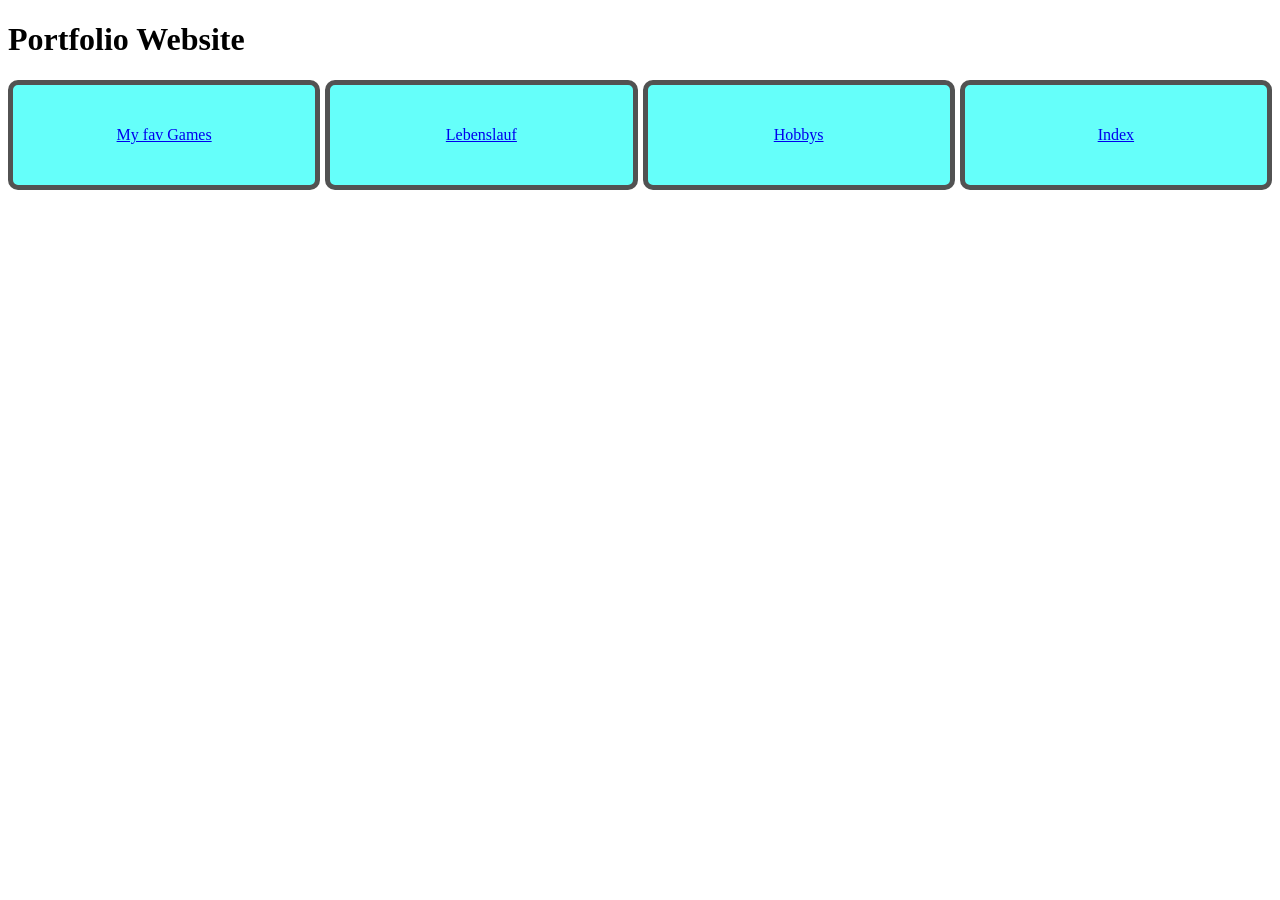
==== index.html @ ec268cfd "new_index" ====
<!DOCTYPE html>
<html lang="en">
<head>
    <meta charset="UTF-8">
    <meta name="viewport" content="width=device-width, initial-scale=1.0">
    <link rel="stylesheet" href="./style.css">
    <title>Portfolio Website</title>
</head>
<body>
    <h1>Portfolio Website</h1>
    <div class="flex-container">
        <div class="card"><a href="./games.html">My fav Games</a></div>
        <div class="card"><a href="./lebenslauf.html">Lebenslauf</a></div>
        <div class="card"><a href="hobbys.html">Hobbys</a></div>
        <div class="card"><a href="index.html">Index</a></div>
    </div>
</body>
</html>
---- style.css ----
.flex-container {
    display: flex;
    gap: 5px;
    justify-content: center;
    align-items: center;
}
 
.card {
    background-color: rgb(101, 255, 250);
    border: 5px solid rgb(82, 82, 82);
    height: 100px;
    border-radius: 10px;
    flex: 1;
 
    display: flex;
    justify-content: center;
    align-items: center;
}
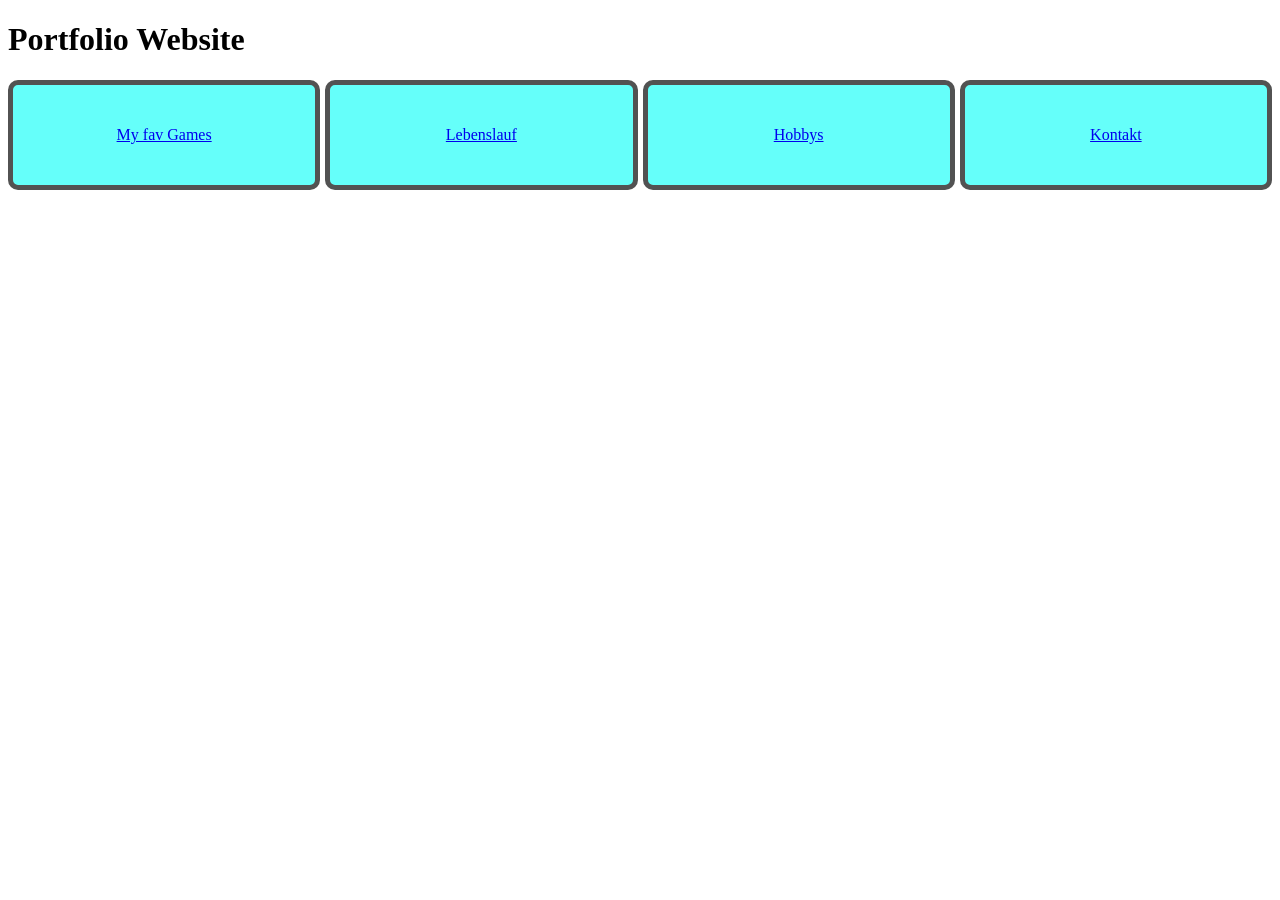
==== commit a35506d0: "new_portfolio" ====
--- a/index.html
+++ b/index.html
@@ -12,7 +12,7 @@
         <div class="card"><a href="./games.html">My fav Games</a></div>
         <div class="card"><a href="./lebenslauf.html">Lebenslauf</a></div>
         <div class="card"><a href="hobbys.html">Hobbys</a></div>
-        <div class="card"><a href="index.html">Index</a></div>
+        <div class="card"><a href="kontakt.html">Kontakt</a></div>
     </div>
 </body>
 </html>
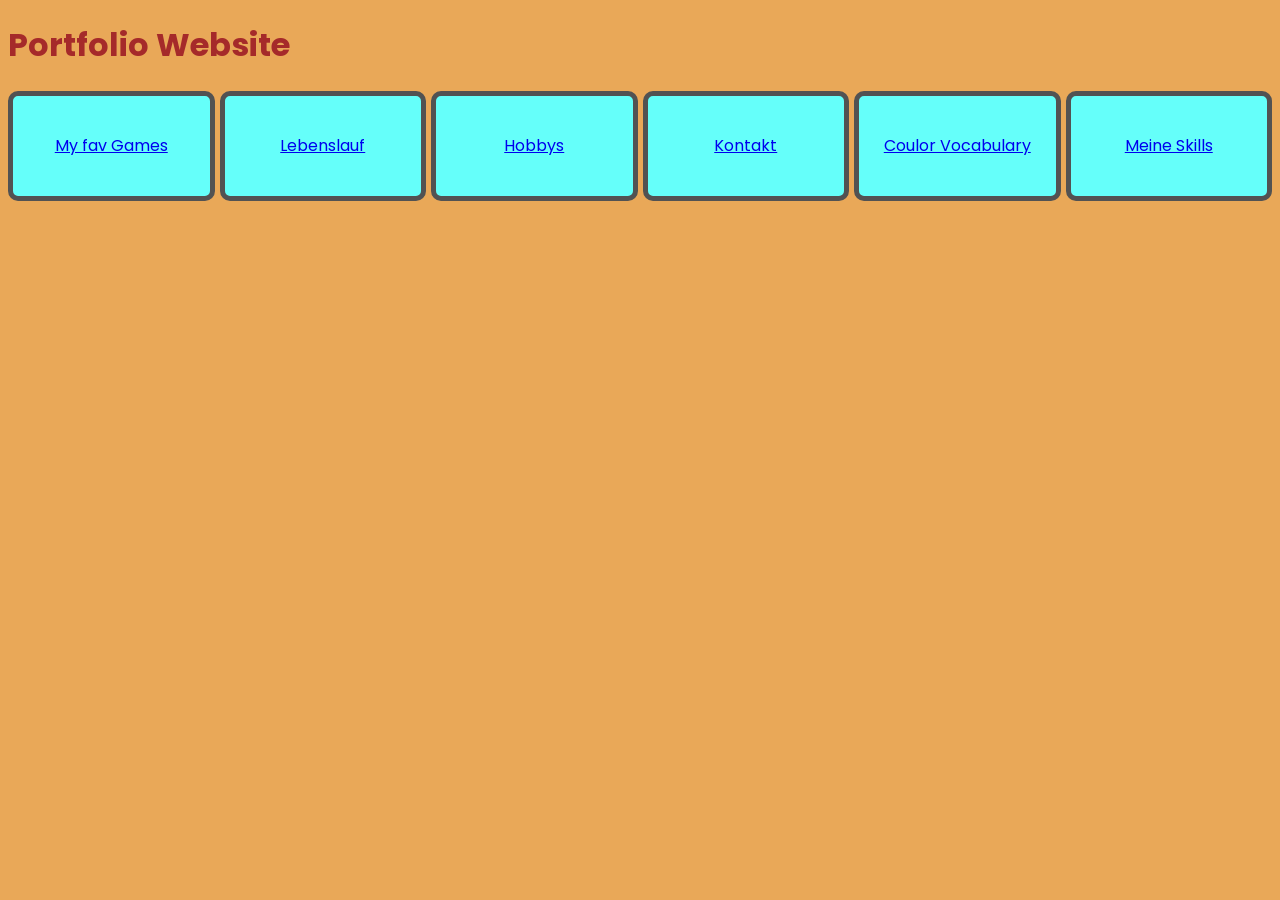
==== commit 852ad11d: "Coulor Vocabulary" ====
--- a/index.html
+++ b/index.html
@@ -2,17 +2,23 @@
 <html lang="en">
 <head>
     <meta charset="UTF-8">
+    
     <meta name="viewport" content="width=device-width, initial-scale=1.0">
-    <link rel="stylesheet" href="./style.css">
+    <link href="https://fonts.googleapis.com/css2?family=Poppins&display=swap" rel="stylesheet">
+    <link rel="stylesheet" href="style.css">
     <title>Portfolio Website</title>
 </head>
 <body>
     <h1>Portfolio Website</h1>
     <div class="flex-container">
-        <div class="card"><a href="./games.html">My fav Games</a></div>
-        <div class="card"><a href="./lebenslauf.html">Lebenslauf</a></div>
+        <div class="card"><a href="games.html">My fav Games</a></div>
+        <div class="card"><a href="lebenslauf.html">Lebenslauf</a></div>
         <div class="card"><a href="hobbys.html">Hobbys</a></div>
         <div class="card"><a href="kontakt.html">Kontakt</a></div>
+        
+        <!-- Diese Karten rutschen automatisch darunter -->
+        <div class="card"><a href="colourVocabulary.html">Coulor Vocabulary</a></div>
+        <div class="card"><a href="skills.html">Meine Skills</a></div>
     </div>
 </body>
 </html>
--- a/style.css
+++ b/style.css
@@ -1,10 +1,24 @@
+body{
+    background-color: rgb(233, 168, 88);
+}
 .flex-container {
     display: flex;
     gap: 5px;
     justify-content: center;
     align-items: center;
+    /* Erlaubt das automatische "Nach-unten-rutschen" */
+    flex-wrap: wrap; 
+    /* max-width: 800px;  Begrenzt die Breite, damit nach 4 Karten umgebrochen wird */
+    /*margin: 0 auto;*/
 }
- 
+h1 {
+    color: brown;
+    font-family: 'Poppins', sans-serif;
+}
+
+a {
+    font-family: 'Poppins', sans-serif;
+}
 .card {
     background-color: rgb(101, 255, 250);
     border: 5px solid rgb(82, 82, 82);
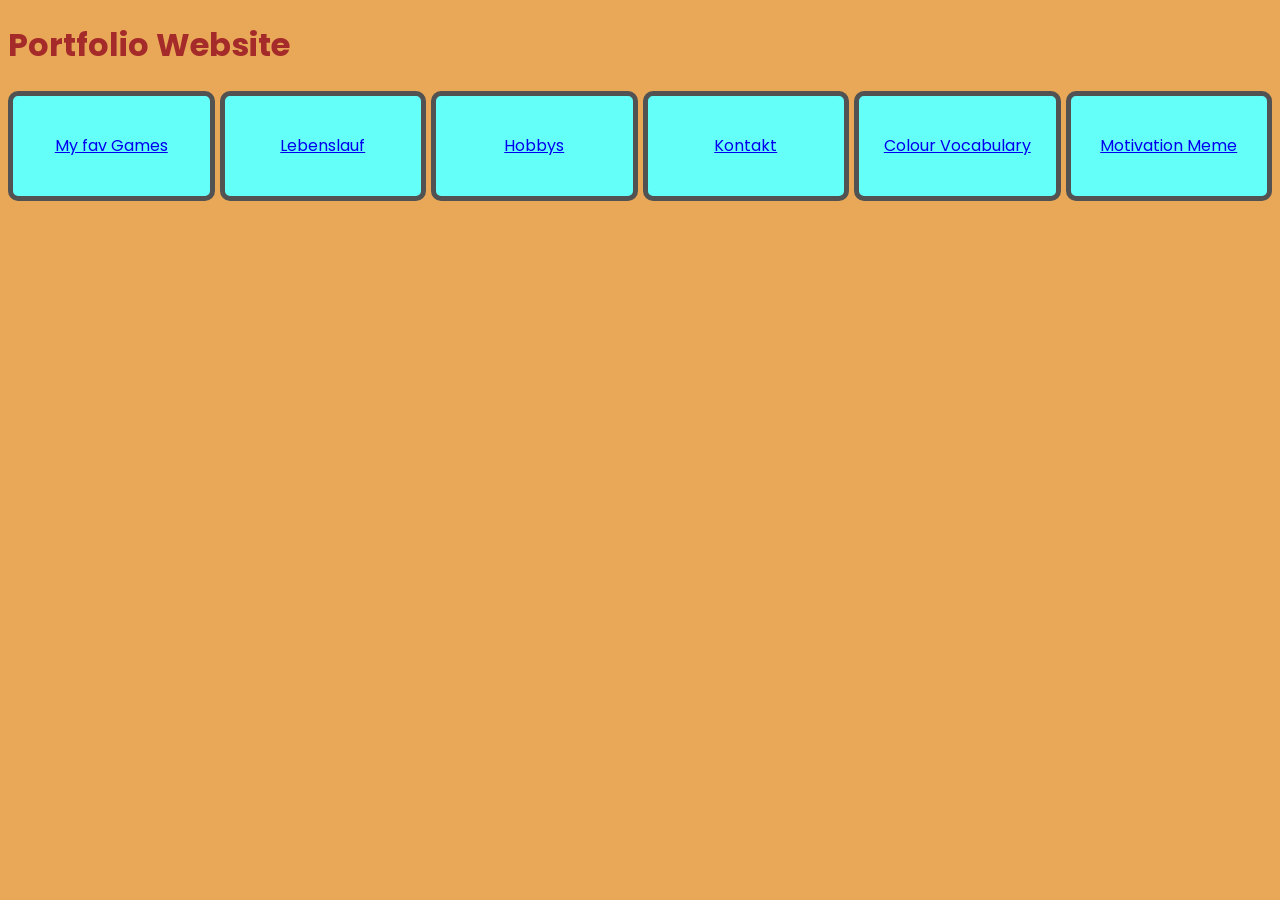
==== commit a102229f: "aufgaben" ====
--- a/index.html
+++ b/index.html
@@ -17,8 +17,8 @@
         <div class="card"><a href="kontakt.html">Kontakt</a></div>
         
         <!-- Diese Karten rutschen automatisch darunter -->
-        <div class="card"><a href="colourVocabulary.html">Coulor Vocabulary</a></div>
-        <div class="card"><a href="skills.html">Meine Skills</a></div>
+        <div class="card"><a href="colourVocabulary.html">Colour Vocabulary</a></div>
+        <div class="card"><a href="motivation-meme.html">Motivation Meme</a></div>
     </div>
 </body>
 </html>
